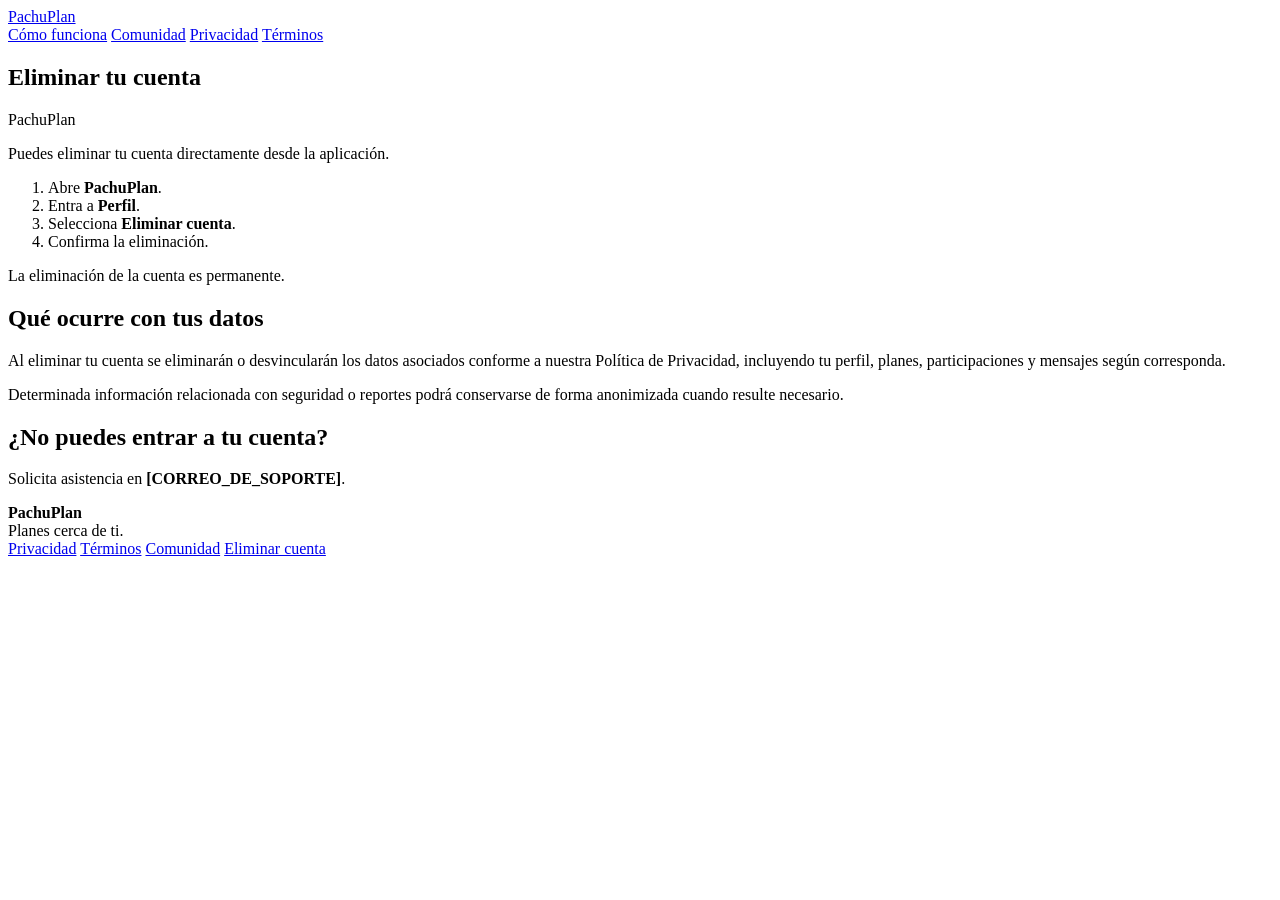
==== pachuplan-web/public/eliminar-cuenta.html @ 468c0dd4 "Fix wrangler config filename" ====
<!doctype html>
<html lang="es-MX">
<head>
  <meta charset="utf-8">
  <meta name="viewport" content="width=device-width,initial-scale=1">
  <meta name="description" content="PachuPlan - Descubre, crea y únete a planes cerca de ti.">
  <meta name="theme-color" content="#35207F">
  <title>Eliminar cuenta | PachuPlan</title>
  <link rel="stylesheet" href="/styles.css">
</head>
<body>

<header class="nav">
  <div class="wrap nav-inner">
    <a class="brand" href="/"><span class="brand-dot"></span>PachuPlan</a>
    <nav class="links">
      <a href="/#como-funciona">Cómo funciona</a>
      <a href="/comunidad.html">Comunidad</a>
      <a href="/privacidad.html">Privacidad</a>
      <a href="/terminos.html">Términos</a>
    </nav>
  </div>
</header>


<main class="legal"><article>
<h1>Eliminar tu cuenta</h1>
<p class="meta">PachuPlan</p>
<p>Puedes eliminar tu cuenta directamente desde la aplicación.</p>
<ol class="steps">
<li>Abre <strong>PachuPlan</strong>.</li>
<li>Entra a <strong>Perfil</strong>.</li>
<li>Selecciona <strong>Eliminar cuenta</strong>.</li>
<li>Confirma la eliminación.</li>
</ol>
<div class="notice">La eliminación de la cuenta es permanente.</div>
<h2>Qué ocurre con tus datos</h2>
<p>Al eliminar tu cuenta se eliminarán o desvincularán los datos asociados conforme a nuestra Política de Privacidad, incluyendo tu perfil, planes, participaciones y mensajes según corresponda.</p>
<p>Determinada información relacionada con seguridad o reportes podrá conservarse de forma anonimizada cuando resulte necesario.</p>
<h2>¿No puedes entrar a tu cuenta?</h2>
<p>Solicita asistencia en <strong>[CORREO_DE_SOPORTE]</strong>.</p>
</article></main>


<footer class="footer">
  <div class="wrap footer-grid">
    <div><strong>PachuPlan</strong><br>Planes cerca de ti.</div>
    <div>
      <a href="/privacidad.html">Privacidad</a>
      <a href="/terminos.html">Términos</a>
      <a href="/comunidad.html">Comunidad</a>
      <a href="/eliminar-cuenta.html">Eliminar cuenta</a>
    </div>
  </div>
</footer>

</body>
</html>
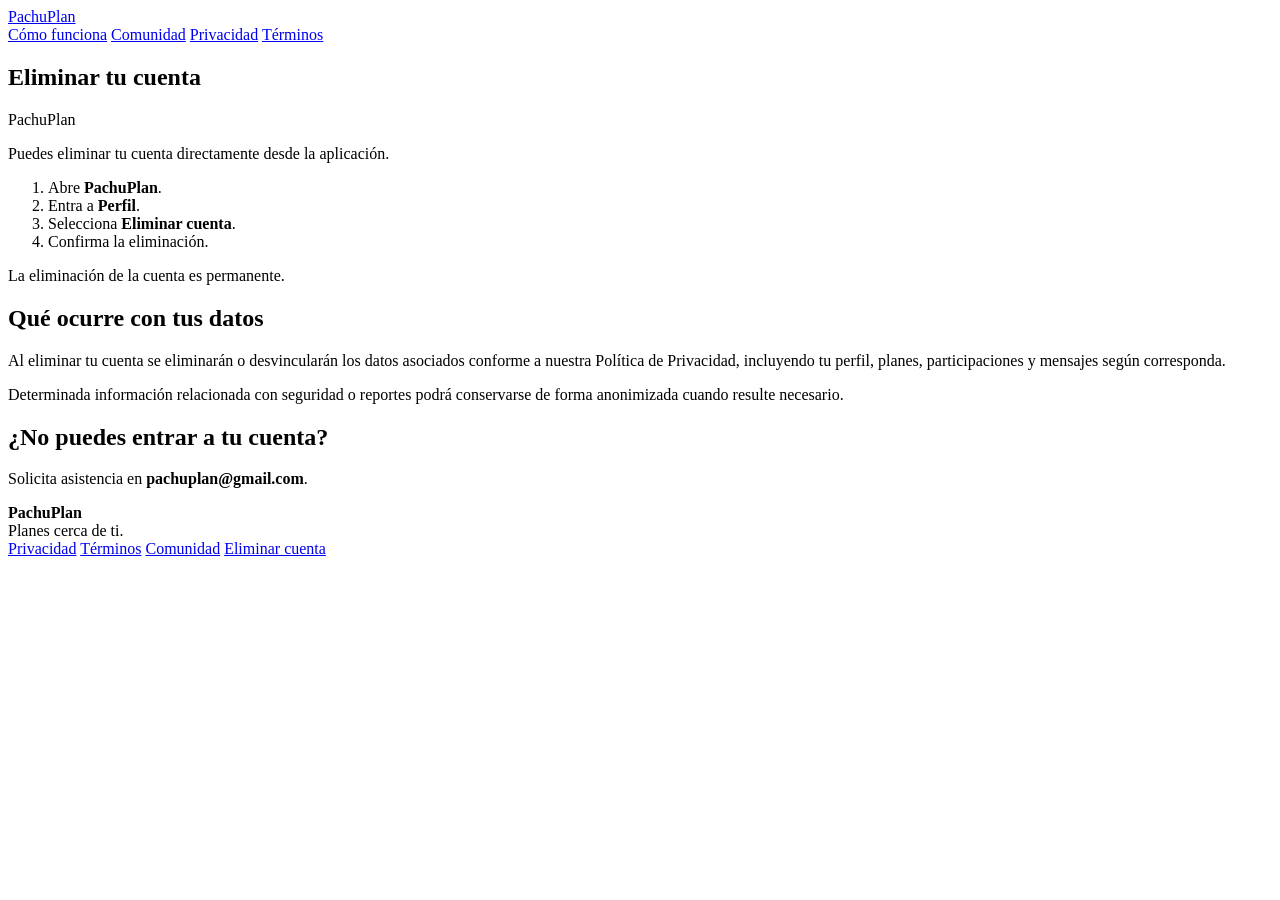
==== commit 722a4adb: "Add child safety standards page" ====
--- a/pachuplan-web/public/eliminar-cuenta.html
+++ b/pachuplan-web/public/eliminar-cuenta.html
@@ -38,7 +38,7 @@
 <p>Al eliminar tu cuenta se eliminarán o desvincularán los datos asociados conforme a nuestra Política de Privacidad, incluyendo tu perfil, planes, participaciones y mensajes según corresponda.</p>
 <p>Determinada información relacionada con seguridad o reportes podrá conservarse de forma anonimizada cuando resulte necesario.</p>
 <h2>¿No puedes entrar a tu cuenta?</h2>
-<p>Solicita asistencia en <strong>[CORREO_DE_SOPORTE]</strong>.</p>
+<p>Solicita asistencia en <strong>pachuplan@gmail.com</strong>.</p>
 </article></main>
 
 
